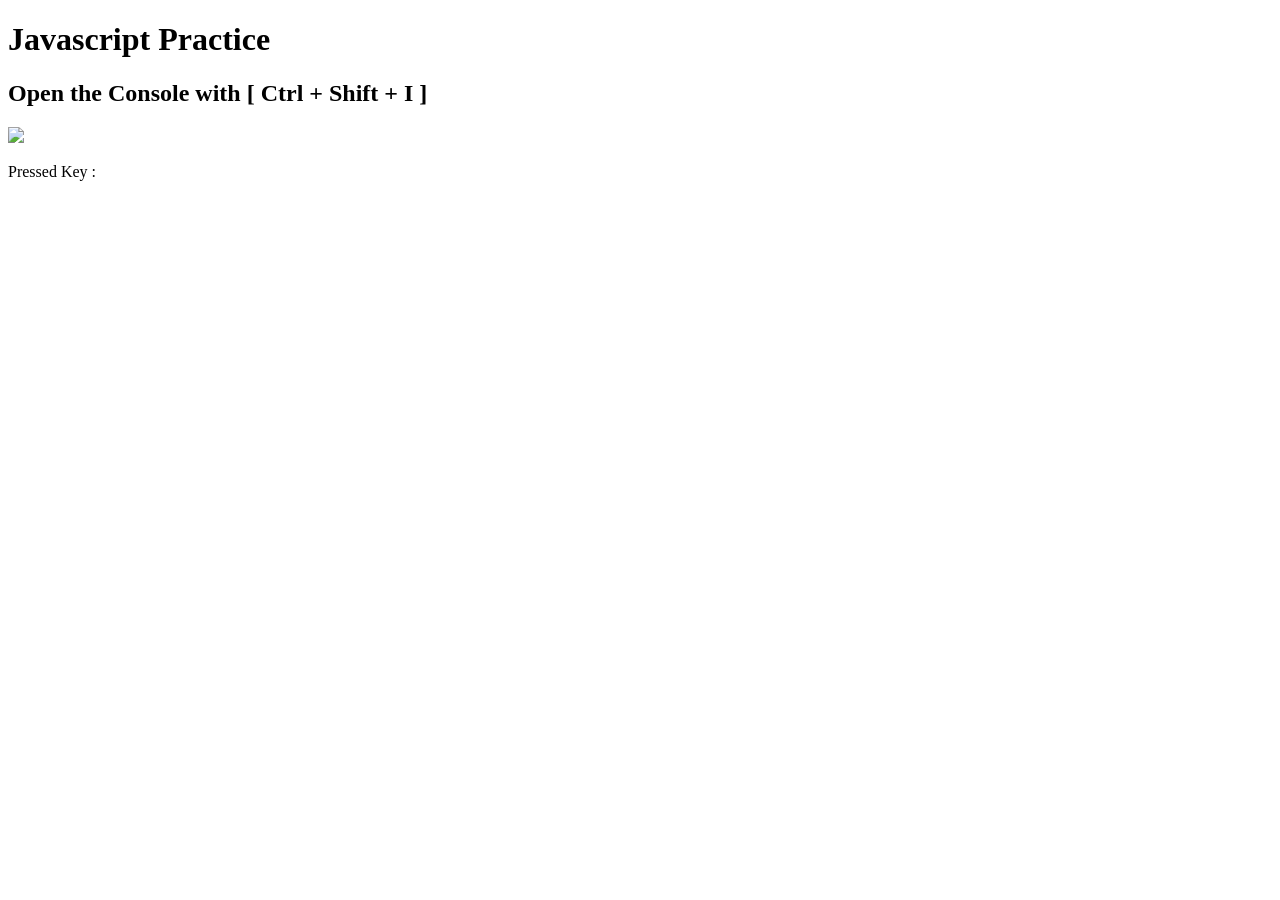
==== JavascriptPractice/index.html @ 3ae5d209 "Javascript Practice" ====
<!DOCTYPE html>
<html>
    <head>
        <title>Javascript Practice</title>
        <meta name="viewport" content="width=device-width, initial-scale=1.0">
    </head>
    <body>
        <h1>Javascript Practice</h1>
        <h2>Open the Console with [ Ctrl + Shift + I ]</h2>
        <!-- <ul id="superheroList">
        </ul> -->
        <img id="img" height= 600px src="https://media.discordapp.net/attachments/1323722725155672105/1354747609113296956/8b38741b-c939-4c23-8a53-1c2af8060eba.png?ex=68382788&is=6836d608&hm=c1f635d47730eb731a0544be38a4e42e88096b2b672ea5114ecb181e2d7ba0f6&=&format=webp&quality=lossless&width=930&height=930">
        <p id="key"> Pressed Key : </p>
    </body>
    <script src="practice.js"></script>
</html>
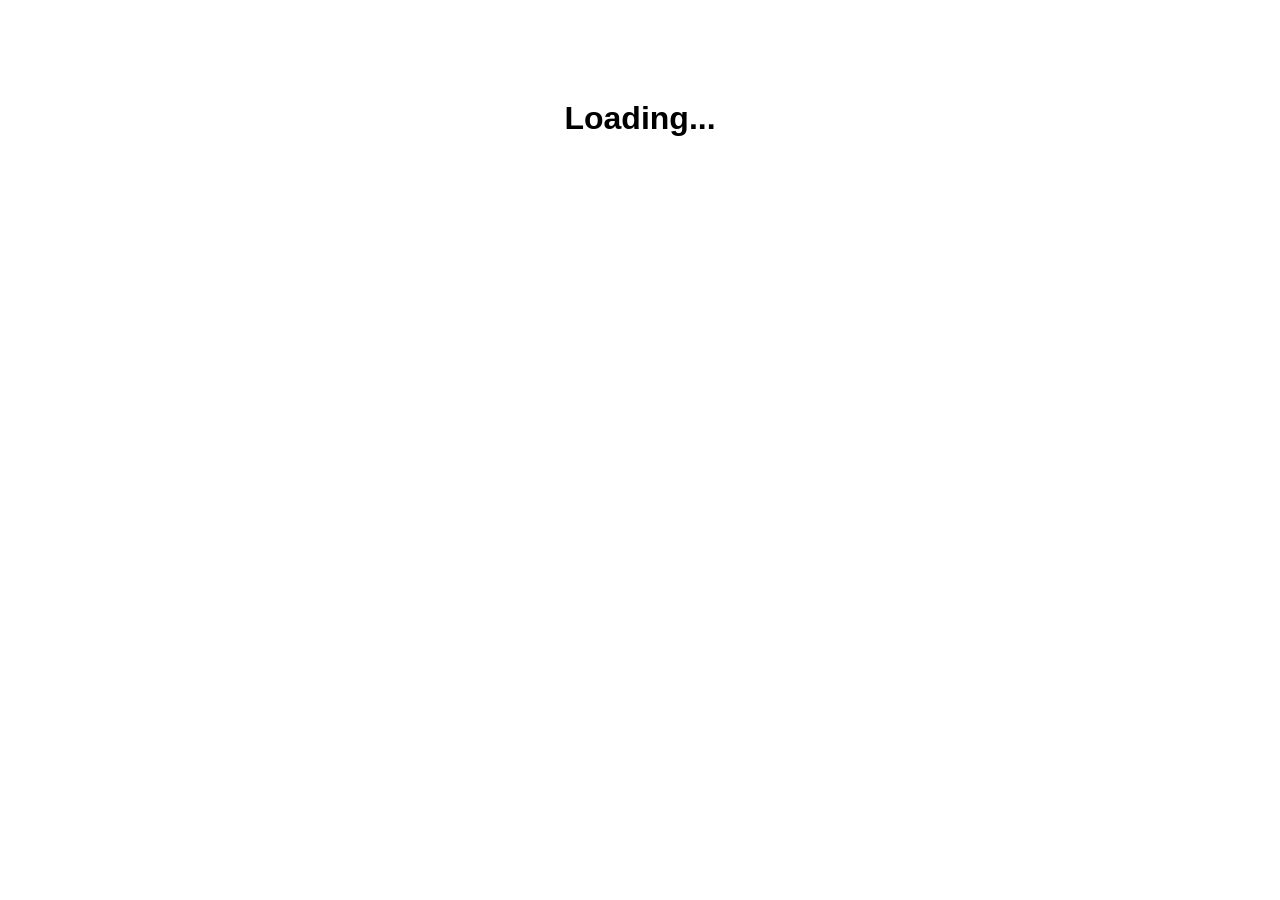
==== commit 87c7df10: "Javascript Practice; Momentum App" ====
--- a/JavascriptPractice/index.html
+++ b/JavascriptPractice/index.html
@@ -1,4 +1,4 @@
-<!DOCTYPE html>
+<!-- <!DOCTYPE html>
 <html>
     <head>
         <title>Javascript Practice</title>
@@ -7,10 +7,29 @@
     <body>
         <h1>Javascript Practice</h1>
         <h2>Open the Console with [ Ctrl + Shift + I ]</h2>
-        <!-- <ul id="superheroList">
-        </ul> -->
+        <ul id="superheroList">
+        </ul>
         <img id="img" height= 600px src="https://media.discordapp.net/attachments/1323722725155672105/1354747609113296956/8b38741b-c939-4c23-8a53-1c2af8060eba.png?ex=68382788&is=6836d608&hm=c1f635d47730eb731a0544be38a4e42e88096b2b672ea5114ecb181e2d7ba0f6&=&format=webp&quality=lossless&width=930&height=930">
         <p id="key"> Pressed Key : </p>
     </body>
     <script src="practice.js"></script>
+</html> -->
+
+<!DOCTYPE html>
+<html lang="en">
+<head>
+  <meta charset="UTF-8">
+  <title>Quiz App</title>
+  <style>
+    body { font-family: sans-serif; text-align: center; margin-top: 100px; }
+    #choices button { margin: 5px; padding: 10px 20px; }
+  </style>
+</head>
+<body>
+  <h1 id="question">Loading...</h1>
+  <div id="choices"></div>
+  <p id="progress"></p>
+  <button id="restart" style="display: none;">Restart Quiz</button>
+  <script src="practice.js"></script>
+</body>
 </html>
